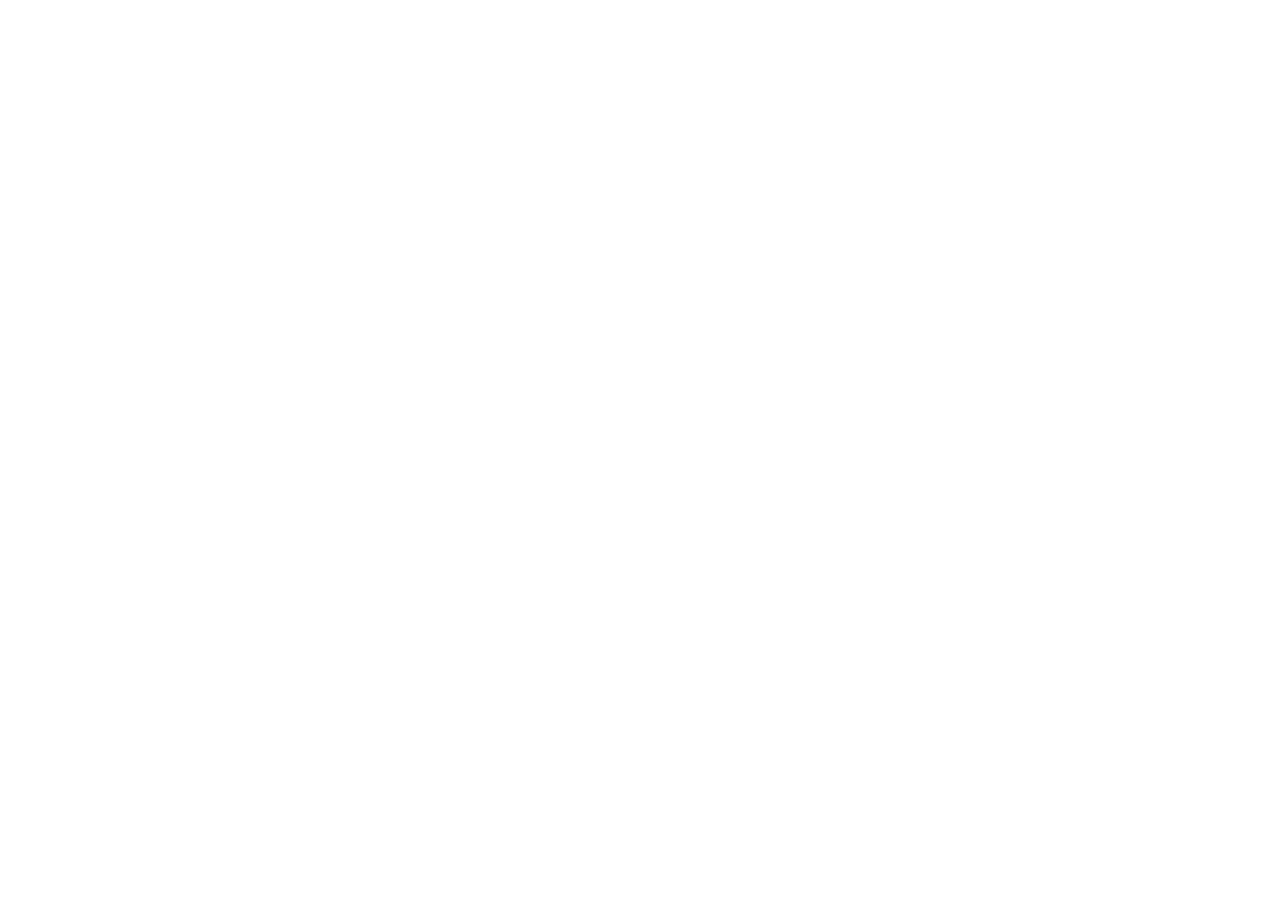
==== contact.html @ cfde1909 "added homepage, phot page and contact page" ====
<!DOCTYPE html>
<html lang="en">
  <head>
    <meta charset="UTF-8" />
    <meta http-equiv="X-UA-Compatible" content="IE=edge" />
    <meta name="viewport" content="width=device-width, initial-scale=1.0" />
    <title>Document</title>
  </head>
  <body></body>
</html>
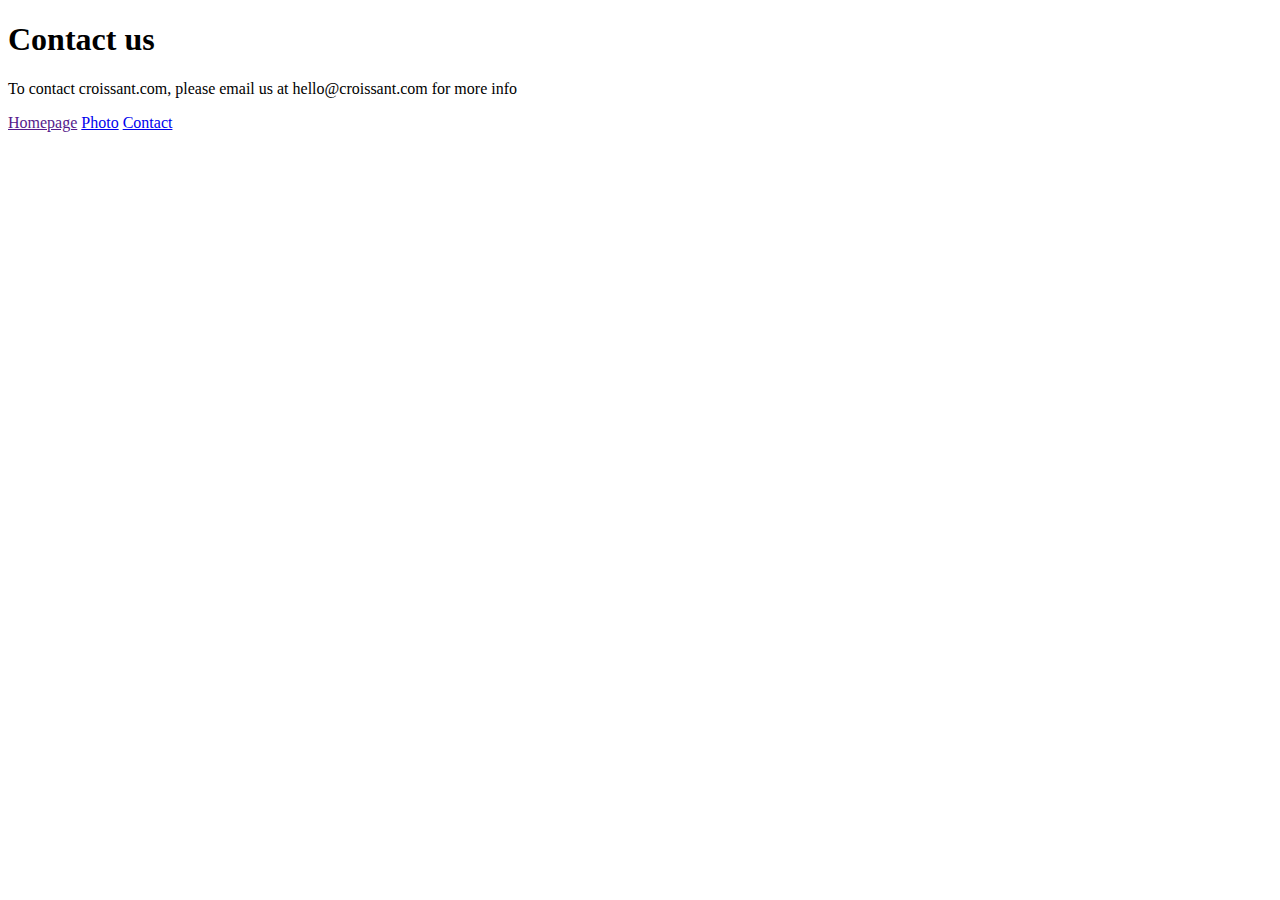
==== commit acacb6f0: "added header and contact info to contact page" ====
--- a/contact.html
+++ b/contact.html
@@ -6,5 +6,16 @@
     <meta name="viewport" content="width=device-width, initial-scale=1.0" />
     <title>Document</title>
   </head>
-  <body></body>
+  <body>
+    <h1>Contact us</h1>
+    <p>
+      To contact croissant.com, please email us at hello@croissant.com for more
+      info
+    </p>
+    <footer>
+      <a href="">Homepage</a>
+      <a href="photo.html">Photo</a>
+      <a href="contact.html">Contact</a>
+    </footer>
+  </body>
 </html>
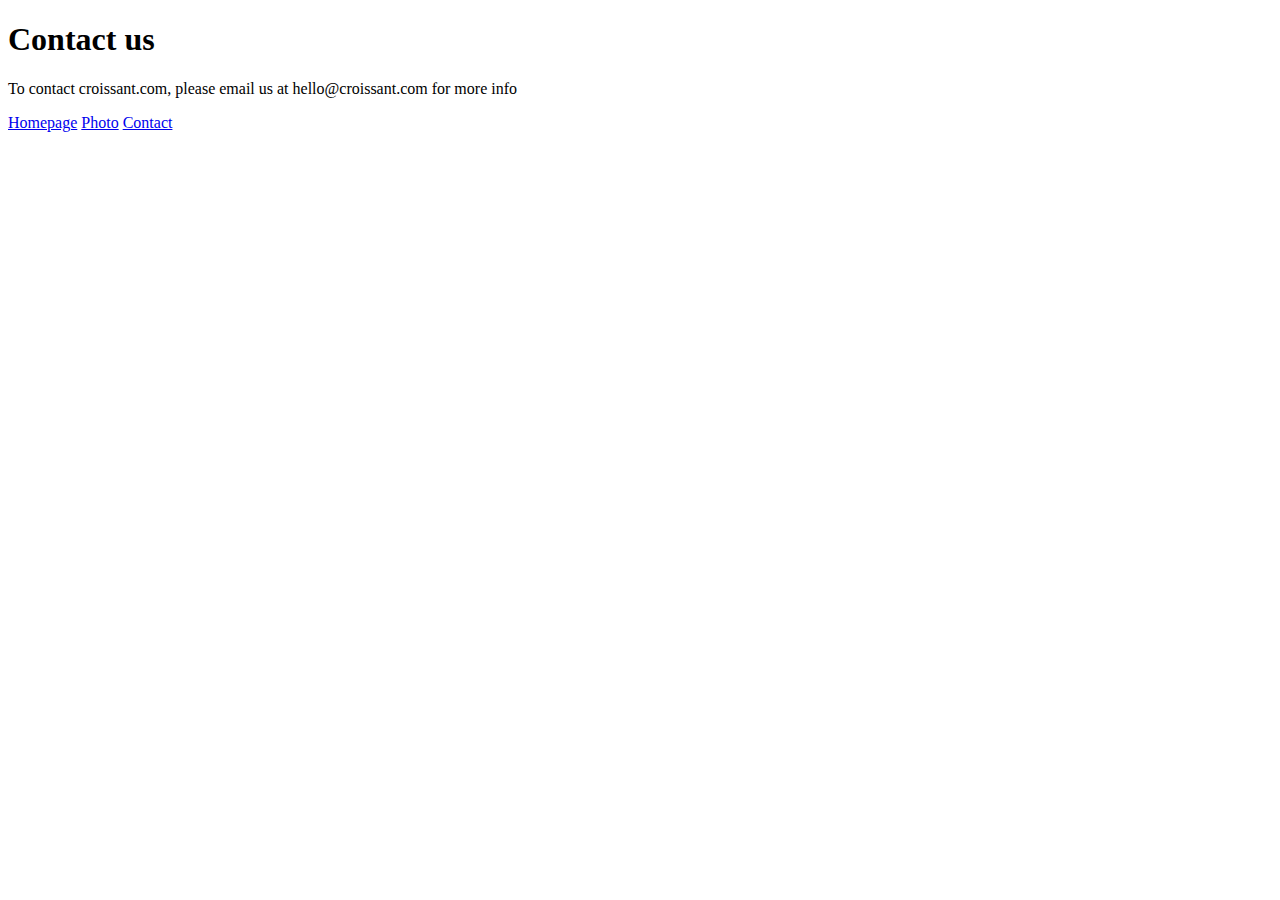
==== commit 475ded45: "added home page hyper link" ====
--- a/contact.html
+++ b/contact.html
@@ -13,7 +13,7 @@
       info
     </p>
     <footer>
-      <a href="">Homepage</a>
+      <a href="index.html">Homepage</a>
       <a href="photo.html">Photo</a>
       <a href="contact.html">Contact</a>
     </footer>
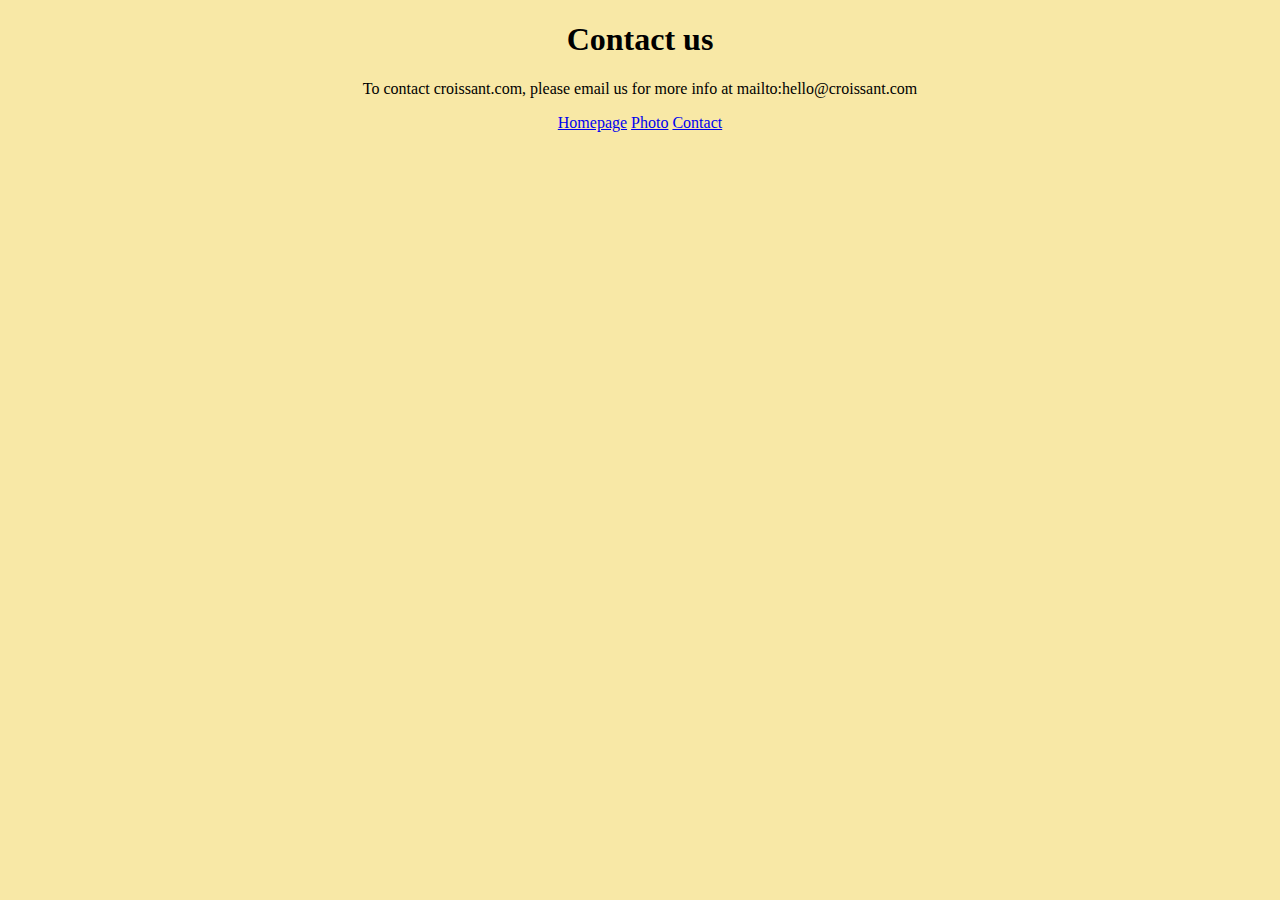
==== commit 1a9c273a: "updated paragraph" ====
--- a/contact.html
+++ b/contact.html
@@ -5,12 +5,12 @@
     <meta http-equiv="X-UA-Compatible" content="IE=edge" />
     <meta name="viewport" content="width=device-width, initial-scale=1.0" />
     <title>Document</title>
+    <link rel="stylesheet" href="style.css" />
   </head>
   <body>
     <h1>Contact us</h1>
     <p>
-      To contact croissant.com, please email us at hello@croissant.com for more
-      info
+      To contact croissant.com, please email us for more info at mailto:hello@croissant.com</a>
     </p>
     <footer>
       <a href="index.html">Homepage</a>
--- a/style.css
+++ b/style.css
@@ -0,0 +1,4 @@
+body {
+  background: rgb(248, 232, 166);
+  text-align: center;
+}
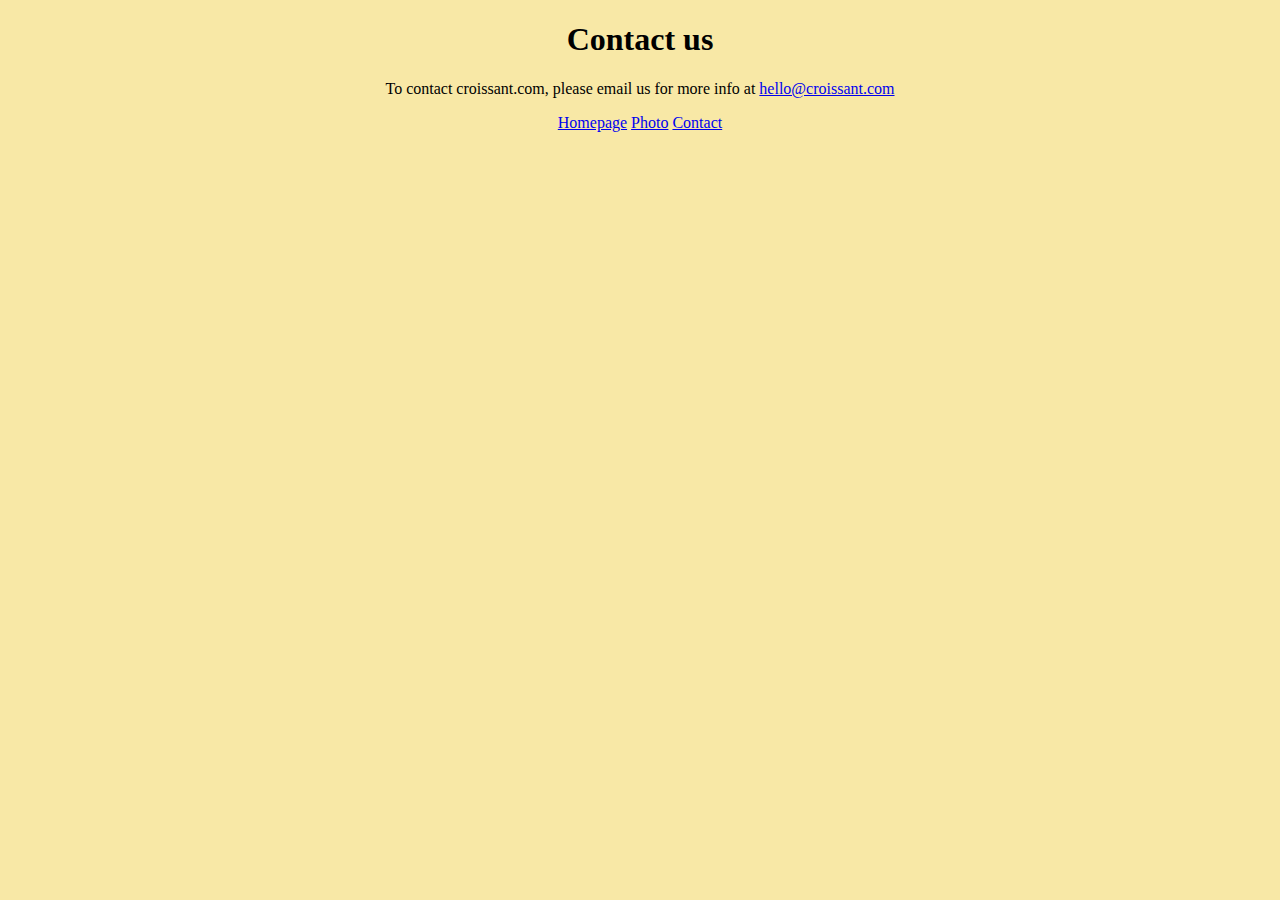
==== commit 38b7511e: "added email link to contact page" ====
--- a/contact.html
+++ b/contact.html
@@ -10,7 +10,8 @@
   <body>
     <h1>Contact us</h1>
     <p>
-      To contact croissant.com, please email us for more info at mailto:hello@croissant.com</a>
+      To contact croissant.com, please email us for more info at
+      <a href="mailto:hello@croissant.com">hello@croissant.com</a>
     </p>
     <footer>
       <a href="index.html">Homepage</a>
